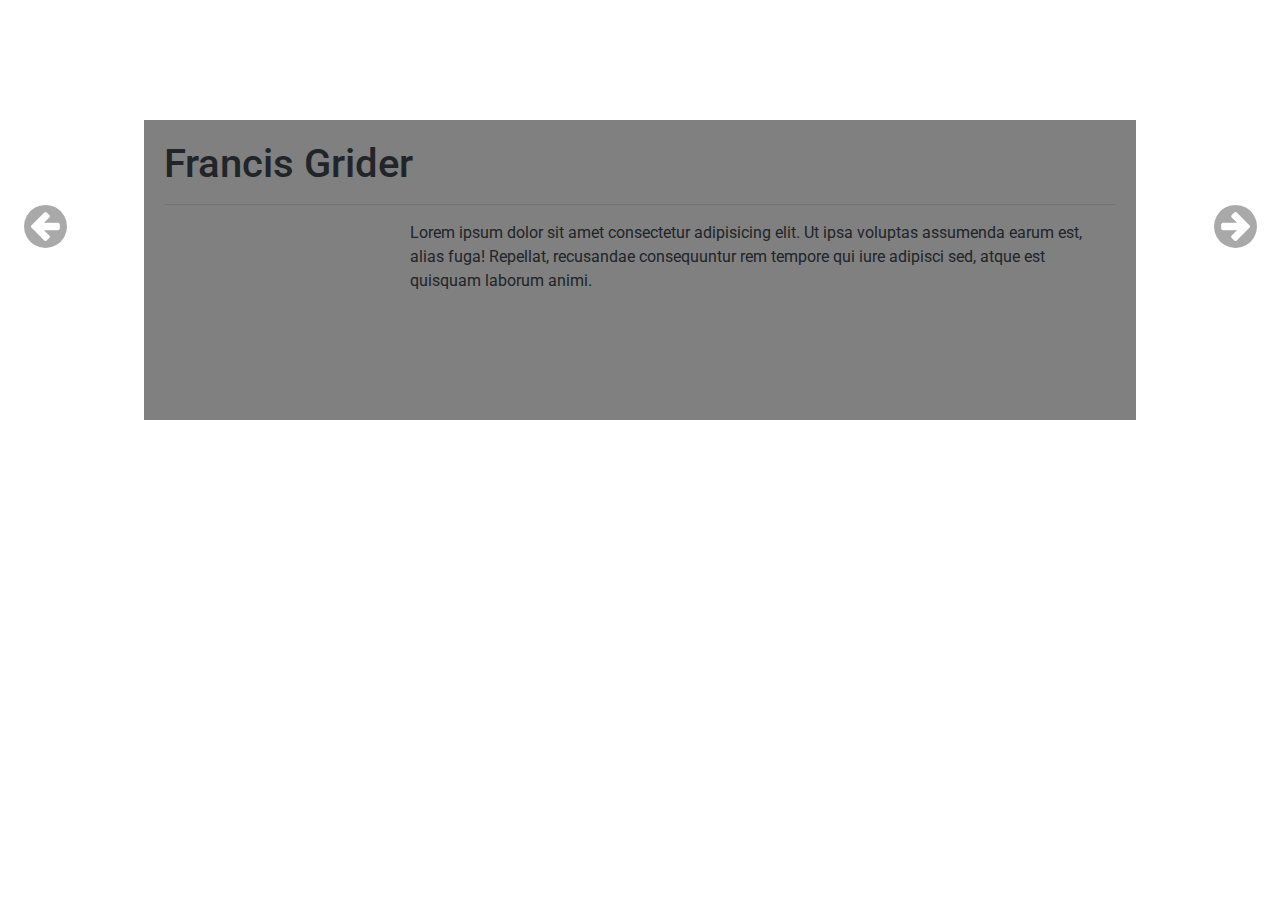
==== index.html @ 949674fd "initial commit" ====
<!DOCTYPE html>
<html lang="en">
  <head>
    <meta charset="UTF-8" />
    <meta name="viewport" content="width=device-width, initial-scale=1.0" />
    <meta http-equiv="X-UA-Compatible" content="ie=edge" />
    <title>Document</title>
    <!--the link below is from a downloaded zip, but I also downloaded a 
    CDN link that works just as equal-->
    <!-- <script src="jquery-ui.min.js"></script> -->

    <script src="https://ajax.googleapis.com/ajax/libs/jquery/3.4.1/jquery.min.js"></script>
    <script src="https://cdnjs.cloudflare.com/ajax/libs/jquery-easing/1.4.1/jquery.easing.min.js"></script>
    <script src="myScript.js"></script>
    <link
      href="https://fonts.googleapis.com/css?family=Roboto&display=swap"
      rel="stylesheet"
    />
    <link
      rel="stylesheet"
      href="https://maxcdn.bootstrapcdn.com/bootstrap/4.0.0/css/bootstrap.min.css"
      integrity="sha384-Gn5384xqQ1aoWXA+058RXPxPg6fy4IWvTNh0E263XmFcJlSAwiGgFAW/dAiS6JXm"
      crossorigin="anonymous"
    />
    <link rel="stylesheet" href="font-awesome-4.7.0/css/font-awesome.min.css" />
    <link rel="stylesheet" href="stylesheet.css" />
  </head>
  <!--this is where the coding starts-->
  <body>
    <div class="cardSlider">
      <div class="wrapper">
        <div class="action-btns">
          <div class="btn btn-prev fa fa-arrow-circle-left"></div>
          <div class="btn btn-next fa fa-arrow-circle-right"></div>
          <div class="card-container">
            <!--this is for the actual card -->
            <div class="item active">
              <h1>Francis Grider</h1>
              <hr />
              <div class="row">
                <div class="col-sm-3">
                  <img src="" />
                </div>
                <div class="col-sm-9">
                  Lorem ipsum dolor sit amet consectetur adipisicing elit. Ut
                  ipsa voluptas assumenda earum est, alias fuga! Repellat,
                  recusandae consequuntur rem tempore qui iure adipisci sed,
                  atque est quisquam laborum animi.
                </div>
              </div>
            </div>
            <!--the end div above is where the card ends-->
            <!--this is for the actual card -->
            <div class="item">
              <h1>Jane Doe</h1>
              <hr />
              <div class="row">
                <div class="col-sm-3">
                  <img src="" />
                </div>
                <div class="col-sm-9">
                  Lorem ipsum dolor sit amet consectetur adipisicing elit. Ut
                  ipsa voluptas assumenda earum est, alias fuga! Repellat,
                  recusandae consequuntur rem tempore qui iure adipisci sed,
                  atque est quisquam laborum animi.
                </div>
              </div>
            </div>
            <!--the end div above is where the card ends-->
            <!--this is for the actual card -->
            <div class="item">
              <h1>Steve Jones</h1>
              <hr />
              <div class="row">
                <div class="col-sm-3">
                  <img src="" />
                </div>
                <div class="col-sm-9">
                  Lorem ipsum dolor sit amet consectetur adipisicing elit. Ut
                  ipsa voluptas assumenda earum est, alias fuga! Repellat,
                  recusandae consequuntur rem tempore qui iure adipisci sed,
                  atque est quisquam laborum animi.
                </div>
              </div>
            </div>
            <!--the end div above is where the card ends-->
          </div>
        </div>
      </div>
    </div>
  </body>
</html>
---- stylesheet.css ----
body {
  padding: 20px;
  font-family: Roboto;
}
.cardSlider .wrapper {
  position: relative;
}
.card-container {
  box-sizing: border-box;
  width: 80%;
  height: 300px;
  margin: 0 auto;
  background: gray;
}
.card-container .item {
  height: 300px;
  display: none;
}
.card-container .item.active {
  padding: 20px;
  display: block;
}
.action-btns {
  position: absolute;
  top: 100px;
  width: 100%;
}
.action-btns .btn {
  width: 50px;
  height: 70px;
  padding: 0px;
  font-size: 50px;
  color: darkgray;
}
.action-btns .btn-prev {
  float: left;
  margin-top: 80px;
}
.action-btns .btn-next {
  float: right;
  margin-top: 80px;
}
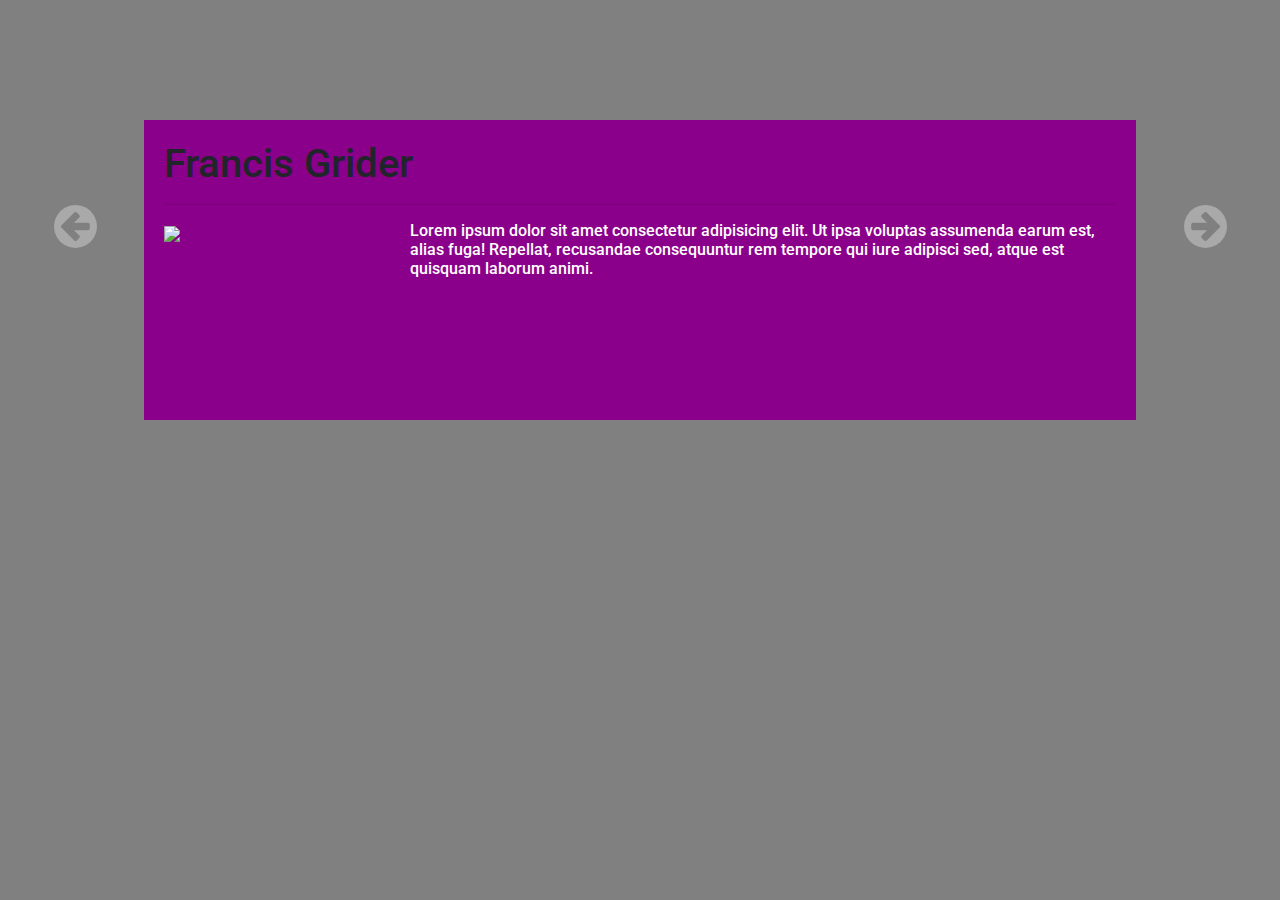
==== commit 34206f80: "second commit" ====
--- a/index.html
+++ b/index.html
@@ -11,7 +11,7 @@
 
     <script src="https://ajax.googleapis.com/ajax/libs/jquery/3.4.1/jquery.min.js"></script>
     <script src="https://cdnjs.cloudflare.com/ajax/libs/jquery-easing/1.4.1/jquery.easing.min.js"></script>
-    <script src="myScript.js"></script>
+
     <link
       href="https://fonts.googleapis.com/css?family=Roboto&display=swap"
       rel="stylesheet"
@@ -22,8 +22,12 @@
       integrity="sha384-Gn5384xqQ1aoWXA+058RXPxPg6fy4IWvTNh0E263XmFcJlSAwiGgFAW/dAiS6JXm"
       crossorigin="anonymous"
     />
-    <link rel="stylesheet" href="font-awesome-4.7.0/css/font-awesome.min.css" />
+    <link
+      rel="stylesheet"
+      href="https://maxcdn.bootstrapcdn.com/font-awesome/4.7.0/css/font-awesome.min.css"
+    />
     <link rel="stylesheet" href="stylesheet.css" />
+    <script src="myScript.js"></script>
   </head>
   <!--this is where the coding starts-->
   <body>
@@ -34,52 +38,58 @@
           <div class="btn btn-next fa fa-arrow-circle-right"></div>
           <div class="card-container">
             <!--this is for the actual card -->
-            <div class="item active">
+            <div class="item active" data-id="1">
               <h1>Francis Grider</h1>
               <hr />
               <div class="row">
                 <div class="col-sm-3">
-                  <img src="" />
+                  <img src="https://picsum.photos/id/237/230/180" />
                 </div>
                 <div class="col-sm-9">
-                  Lorem ipsum dolor sit amet consectetur adipisicing elit. Ut
-                  ipsa voluptas assumenda earum est, alias fuga! Repellat,
-                  recusandae consequuntur rem tempore qui iure adipisci sed,
-                  atque est quisquam laborum animi.
+                  <h6>
+                    Lorem ipsum dolor sit amet consectetur adipisicing elit. Ut
+                    ipsa voluptas assumenda earum est, alias fuga! Repellat,
+                    recusandae consequuntur rem tempore qui iure adipisci sed,
+                    atque est quisquam laborum animi.
+                  </h6>
                 </div>
               </div>
             </div>
             <!--the end div above is where the card ends-->
             <!--this is for the actual card -->
-            <div class="item">
+            <div class="item" data-id="2">
               <h1>Jane Doe</h1>
               <hr />
               <div class="row">
                 <div class="col-sm-3">
-                  <img src="" />
+                  <img src="https://picsum.photos/230/180?grayscale" />
                 </div>
                 <div class="col-sm-9">
-                  Lorem ipsum dolor sit amet consectetur adipisicing elit. Ut
-                  ipsa voluptas assumenda earum est, alias fuga! Repellat,
-                  recusandae consequuntur rem tempore qui iure adipisci sed,
-                  atque est quisquam laborum animi.
+                  <h6>
+                    Lorem ipsum dolor sit amet consectetur adipisicing elit. Ut
+                    ipsa voluptas assumenda earum est, alias fuga! Repellat,
+                    recusandae consequuntur rem tempore qui iure adipisci sed,
+                    atque est quisquam laborum animi.
+                  </h6>
                 </div>
               </div>
             </div>
             <!--the end div above is where the card ends-->
             <!--this is for the actual card -->
-            <div class="item">
+            <div class="item" data-id="3">
               <h1>Steve Jones</h1>
               <hr />
               <div class="row">
                 <div class="col-sm-3">
-                  <img src="" />
+                  <img src="https://picsum.photos/230/180/" />
                 </div>
                 <div class="col-sm-9">
-                  Lorem ipsum dolor sit amet consectetur adipisicing elit. Ut
-                  ipsa voluptas assumenda earum est, alias fuga! Repellat,
-                  recusandae consequuntur rem tempore qui iure adipisci sed,
-                  atque est quisquam laborum animi.
+                  <h6>
+                    >Lorem ipsum dolor sit amet consectetur adipisicing elit. Ut
+                    ipsa voluptas assumenda earum est, alias fuga! Repellat,
+                    recusandae consequuntur rem tempore qui iure adipisci sed,
+                    atque est quisquam laborum animi.
+                  </h6>
                 </div>
               </div>
             </div>
--- a/stylesheet.css
+++ b/stylesheet.css
@@ -1,6 +1,7 @@
 body {
   padding: 20px;
   font-family: Roboto;
+  background-color: gray;
 }
 .cardSlider .wrapper {
   position: relative;
@@ -10,7 +11,7 @@
   width: 80%;
   height: 300px;
   margin: 0 auto;
-  background: gray;
+  background: darkmagenta;
 }
 .card-container .item {
   height: 300px;
@@ -35,8 +36,13 @@
 .action-btns .btn-prev {
   float: left;
   margin-top: 80px;
+  margin-left: 30px;
 }
 .action-btns .btn-next {
   float: right;
   margin-top: 80px;
+  margin-right: 30px;
 }
+h6 {
+  color: white;
+}
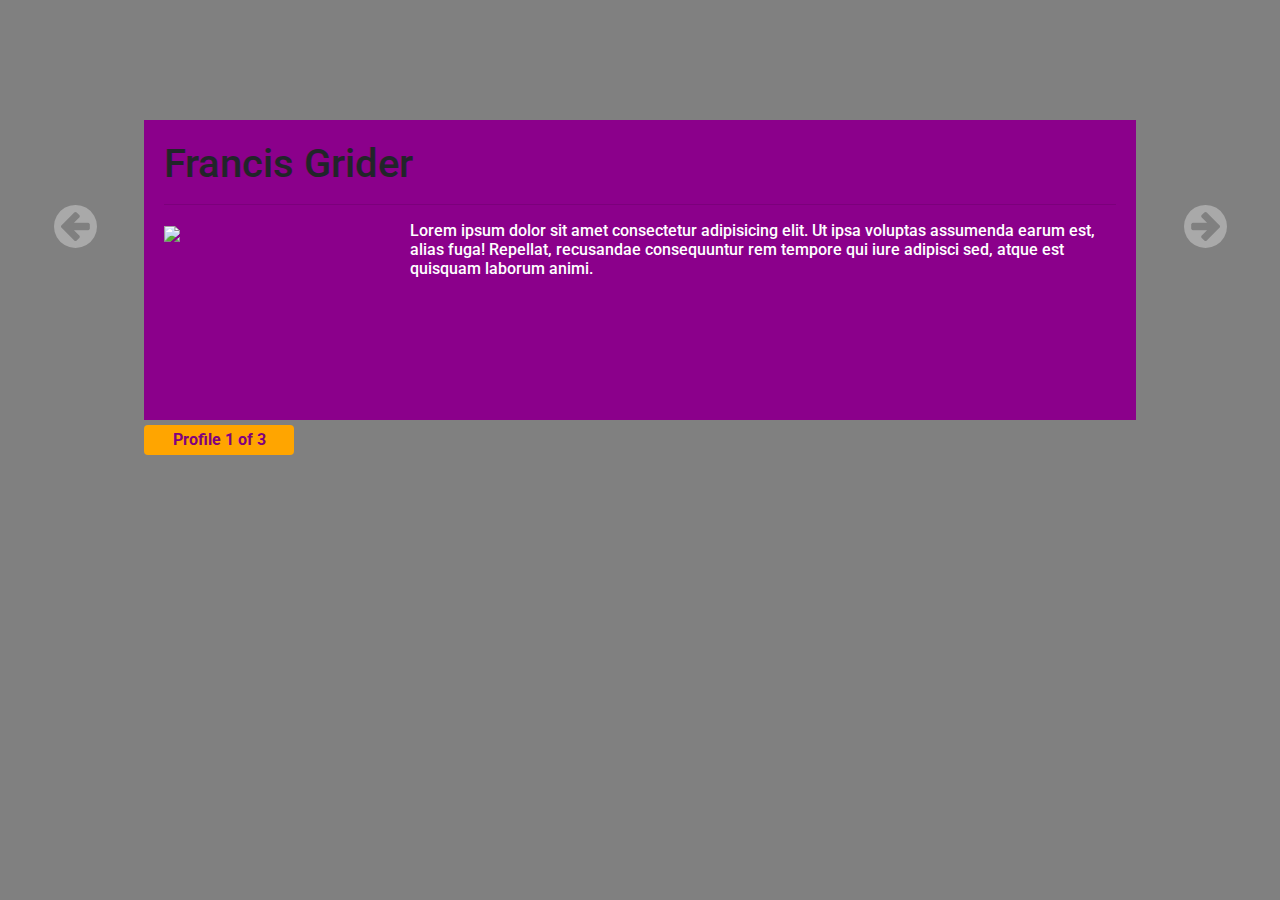
==== commit 77b19741: "last commit" ====
--- a/index.html
+++ b/index.html
@@ -94,6 +94,10 @@
               </div>
             </div>
             <!--the end div above is where the card ends-->
+            <div class="slideCounter rounded">
+              Profile <span class="currentSlide"> 1 </span> of
+              <span class="totalSlides"></span>
+            </div>
           </div>
         </div>
       </div>
--- a/stylesheet.css
+++ b/stylesheet.css
@@ -46,3 +46,18 @@
 h6 {
   color: white;
 }
+.slideCounter {
+  width: 150px;
+  color: purple;
+  background: orange;
+  text-align: center;
+  padding: 3px;
+  margin-top: 5px;
+  float: left;
+}
+.slideCounter span {
+  font-weight: bold;
+}
+.slideCounter {
+  font-weight: bold;
+}
